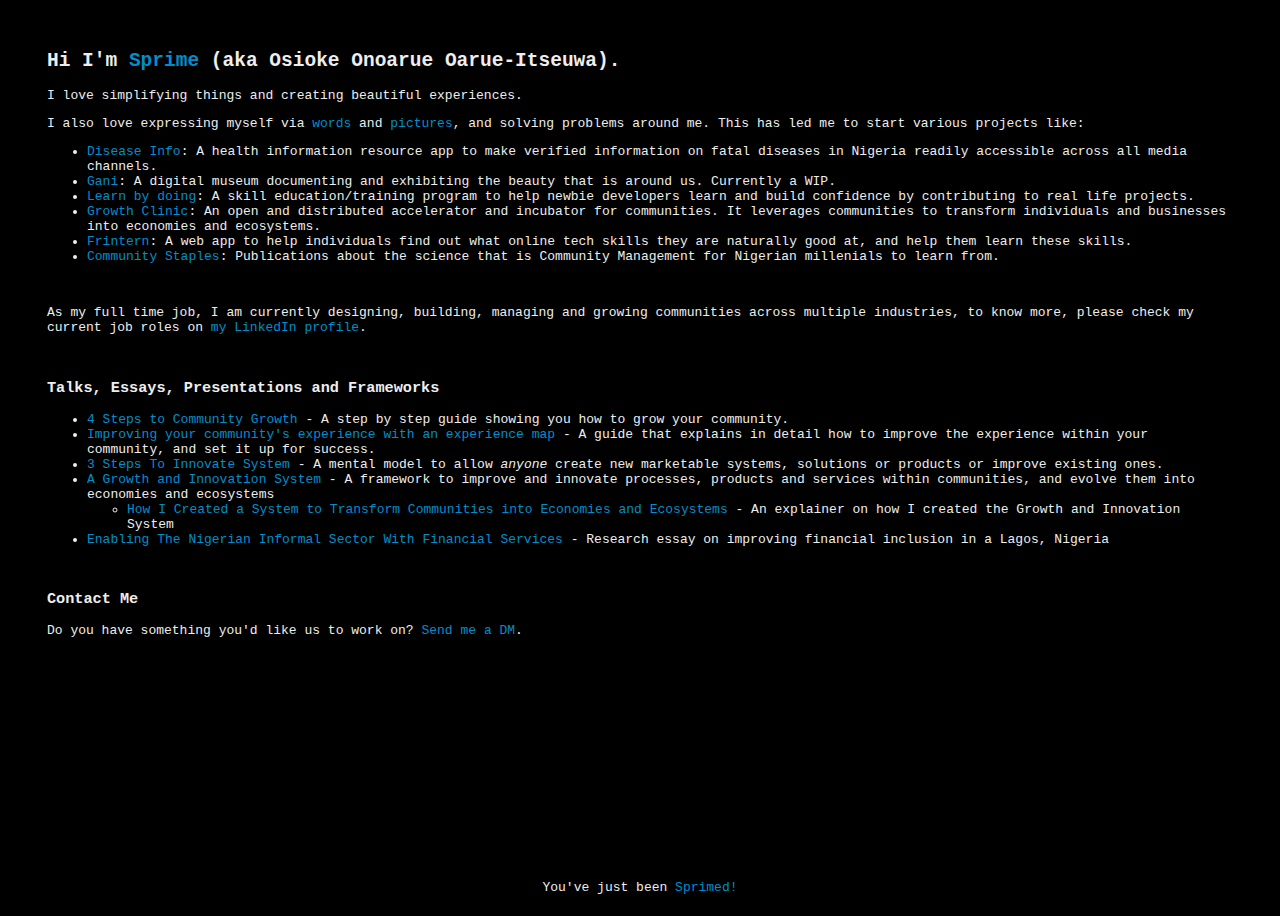
==== index.html @ 9dc29314 "Update info on Gani" ====
<!DOCTYPE html>
<html lang="en">

<head>
    <meta charset="UTF-8">
    <title>Hello World | I'm Sprime</title>
    <link rel="stylesheet" type="text/css" href="css/style.css">
    <meta name="viewport" content="width=device-width, initial-scale=1">
    <meta name="description" content="A Nigerian who enjoys simplifying things and creating beautiful experiences.">
</head>

<body>
    <div class="body">
        <section>
            <header>
                <h2>Hi I'm <a href="about-sprime.html">Sprime</a> (aka Osioke Onoarue Oarue-Itseuwa).
                </h2>
                <p>I love simplifying things and creating beautiful experiences.</p>
            </header>
            <div class="blurb">
                <p>
                    I also love expressing myself via <a href="https://medium.com/@osioke" title="Osioke on Medium" target="_blank">words</a> and <a href="https://instagram.com/osioke_" title="Osioke on Instagram" target="_blank">pictures</a>, and solving problems around me. This has led me to start various projects like: </p> 
                <ul>
                    <li> <a href="https://disease-info.herokuapp.com/" target="_blank">Disease Info</a>: A health information resource app to make verified information on fatal diseases in Nigeria readily accessible across all media channels.</li> 
                    <li> <a href="https://www.instagram.com/ganinigeria/"target="_blank">Gani</a>: A digital museum documenting and exhibiting the beauty that is around us. Currently a WIP.</li>
                    <li> <a href="http://osioke.com/learnbydoing/" target="_blank">Learn by doing</a>: A skill education/training program to help newbie developers learn and build confidence by contributing to real life projects.</li> 
                    <li> <a href="https://community.growthclinic.xyz/" target="_blank">Growth Clinic</a>: An open and distributed accelerator and incubator for communities. It leverages communities to transform individuals and businesses into economies and ecosystems.</li> 
                    <li> <a href="https://medium.com/frintern/meet-frintern-a-better-way-to-start-and-grow-in-a-career-you-love-4509754b48ee" target="_blank">Frintern</a>: A web app to help individuals find out what online tech skills they are naturally good at, and help them learn these skills.</li>
                    <li> <a href="https://communitystaples.substack.com" target="_blank">Community Staples</a>: Publications about the science that is Community Management for Nigerian millenials to learn from.</li>
                </ul>
                <br>
                <p>
                    As my full time job, I am currently designing, building, managing and growing communities across multiple industries, to know more, please check my current job roles on <a href="https://www.linkedin.com/in/osiokeitseuwa/"
                        title="Osioke Itseuwa on LinkedIn" target="_blank">my LinkedIn profile</a>.
                </p>
                <br>
                <section>
                    <h3>
                        Talks, Essays, Presentations and Frameworks
                    </h3>
                    <ul>
                        <li> <a href="https://communitystaples.substack.com/p/how-to-start-and-grow-a-community?s=w" title="An article on the 4 steps to growing your community" target="_blank">4 Steps to Community Growth</a> - A step by step guide showing you how to grow your community. </li>
                        <li> <a href="https://communitystaples.substack.com/p/improve-customer-community-experience?s=w" title="An article on how to improve your community's experience using an experience map" target="_blank">Improving your community's experience with an experience map</a> - A guide that explains in detail how to improve the experience within your community, and set it up for success. </li>
                        <li> <a href="http://bit.ly/3Steps2Innovation" title="Slides on The 3 Steps To Innovate System" target="_blank">3 Steps To Innovate System</a> - A mental model to allow <em>anyone</em> create new marketable systems, solutions or products or improve existing ones. </li>
                        <li> <a href="https://speakerdeck.com/osioke/growth-clinics-growth-and-innovation-system" title="Slides on the Growth and Innovation System" target="_blank">A Growth and Innovation System</a> - A framework to improve and innovate processes, products and services within communities, and evolve them into economies and ecosystems </li>
                        <ul>
                            <li> <a href="https://communitystaples.substack.com/p/how-i-created-a-system-to-transform?s=w" title="An explainer on how I created the Growth and Innovation System" target="_blank">How I Created a System to Transform Communities into Economies and Ecosystems</a> - An explainer on how I created the Growth and Innovation System </li>
                        </ul>
                        <li> <a href="https://spracks.com/enabling-the-nigerian-informal-sector-with-financial-services-7d1f6df7831f" title="Research essay on Enabling The Nigerian Informal Sector With Financial Services" target="_blank">Enabling The Nigerian Informal Sector With Financial Services</a> - Research essay on improving financial inclusion in a Lagos, Nigeria </li>
                    </ul>
                </section>
                <br>
                <section>
                    <h3>Contact Me</h3>
                    <p>Do you have something you'd like us to work on? <a href="http://bit.ly/dm-sprime" title="Contact Me" target="_blank">Send me a DM</a>.</p>
                </section>
            </div>
        </section>
    </div>
    <footer>
        <p>You've just been <a href="https://osioke.com">Sprimed!</a></p>
    </footer>
</body>

</html>
---- css/style.css ----
html, body {
  font-family: monospace;
  display: flex;
  min-height: 100vh;
  flex-flow: column;
  background-color: black;
  color: #eeeeee;
}

.body {
  flex: 1;
  margin: 2rem 3rem;
}

input {
  font-family: monospace;
}

fieldset {
  display: inline-flex;
}

footer {
  flex: 0;
  align-self: center;
}

.aboutMe {
  margin-top: 0px;
}

a {
  text-decoration: none;
}

a:link {
  color:#008ecc;
}

a:visited {
  color: gray;
}

a:hover {
  color: white;
}
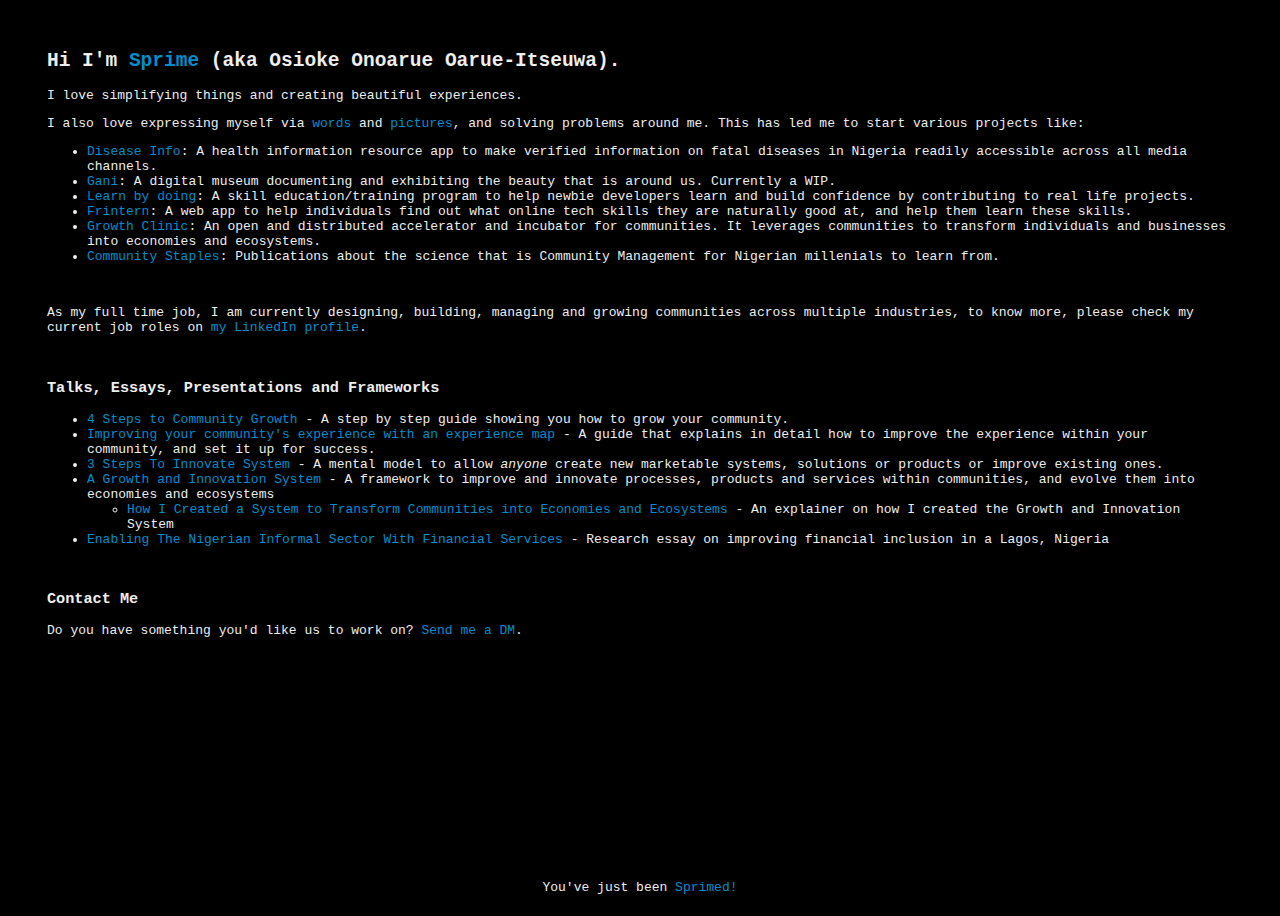
==== commit 0da357ac: "Update project list arrangement" ====
--- a/index.html
+++ b/index.html
@@ -24,8 +24,8 @@
                     <li> <a href="https://disease-info.herokuapp.com/" target="_blank">Disease Info</a>: A health information resource app to make verified information on fatal diseases in Nigeria readily accessible across all media channels.</li> 
                     <li> <a href="https://www.instagram.com/ganinigeria/"target="_blank">Gani</a>: A digital museum documenting and exhibiting the beauty that is around us. Currently a WIP.</li>
                     <li> <a href="http://osioke.com/learnbydoing/" target="_blank">Learn by doing</a>: A skill education/training program to help newbie developers learn and build confidence by contributing to real life projects.</li> 
+                    <li> <a href="https://medium.com/frintern/meet-frintern-a-better-way-to-start-and-grow-in-a-career-you-love-4509754b48ee" target="_blank">Frintern</a>: A web app to help individuals find out what online tech skills they are naturally good at, and help them learn these skills.</li>
                     <li> <a href="https://community.growthclinic.xyz/" target="_blank">Growth Clinic</a>: An open and distributed accelerator and incubator for communities. It leverages communities to transform individuals and businesses into economies and ecosystems.</li> 
-                    <li> <a href="https://medium.com/frintern/meet-frintern-a-better-way-to-start-and-grow-in-a-career-you-love-4509754b48ee" target="_blank">Frintern</a>: A web app to help individuals find out what online tech skills they are naturally good at, and help them learn these skills.</li>
                     <li> <a href="https://communitystaples.substack.com" target="_blank">Community Staples</a>: Publications about the science that is Community Management for Nigerian millenials to learn from.</li>
                 </ul>
                 <br>
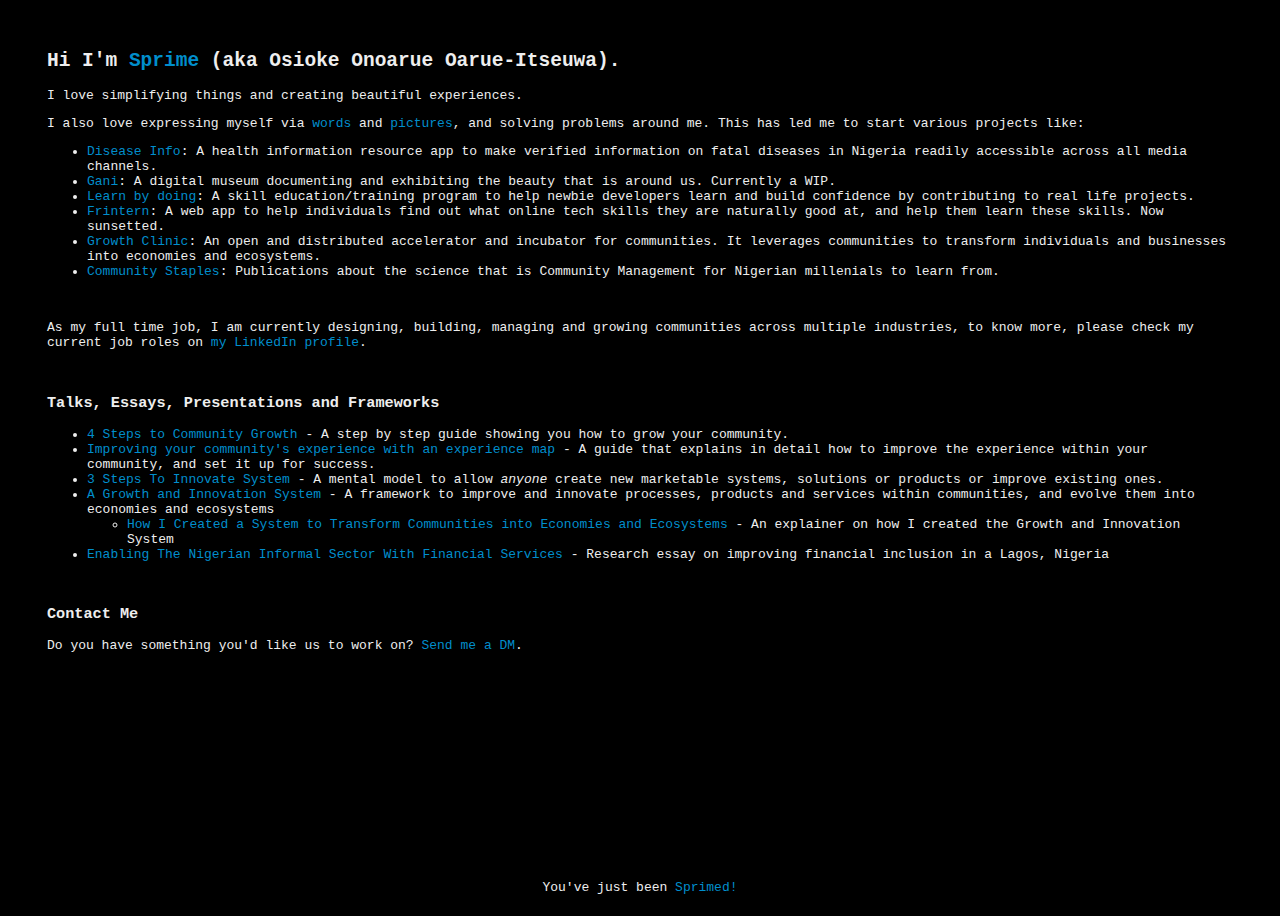
==== commit 0ea6ac20: "Update info on frintern project" ====
--- a/index.html
+++ b/index.html
@@ -24,7 +24,7 @@
                     <li> <a href="https://disease-info.herokuapp.com/" target="_blank">Disease Info</a>: A health information resource app to make verified information on fatal diseases in Nigeria readily accessible across all media channels.</li> 
                     <li> <a href="https://www.instagram.com/ganinigeria/"target="_blank">Gani</a>: A digital museum documenting and exhibiting the beauty that is around us. Currently a WIP.</li>
                     <li> <a href="http://osioke.com/learnbydoing/" target="_blank">Learn by doing</a>: A skill education/training program to help newbie developers learn and build confidence by contributing to real life projects.</li> 
-                    <li> <a href="https://medium.com/frintern/meet-frintern-a-better-way-to-start-and-grow-in-a-career-you-love-4509754b48ee" target="_blank">Frintern</a>: A web app to help individuals find out what online tech skills they are naturally good at, and help them learn these skills.</li>
+                    <li> <a href="https://medium.com/frintern/meet-frintern-a-better-way-to-start-and-grow-in-a-career-you-love-4509754b48ee" target="_blank">Frintern</a>: A web app to help individuals find out what online tech skills they are naturally good at, and help them learn these skills. Now sunsetted.</li>
                     <li> <a href="https://community.growthclinic.xyz/" target="_blank">Growth Clinic</a>: An open and distributed accelerator and incubator for communities. It leverages communities to transform individuals and businesses into economies and ecosystems.</li> 
                     <li> <a href="https://communitystaples.substack.com" target="_blank">Community Staples</a>: Publications about the science that is Community Management for Nigerian millenials to learn from.</li>
                 </ul>
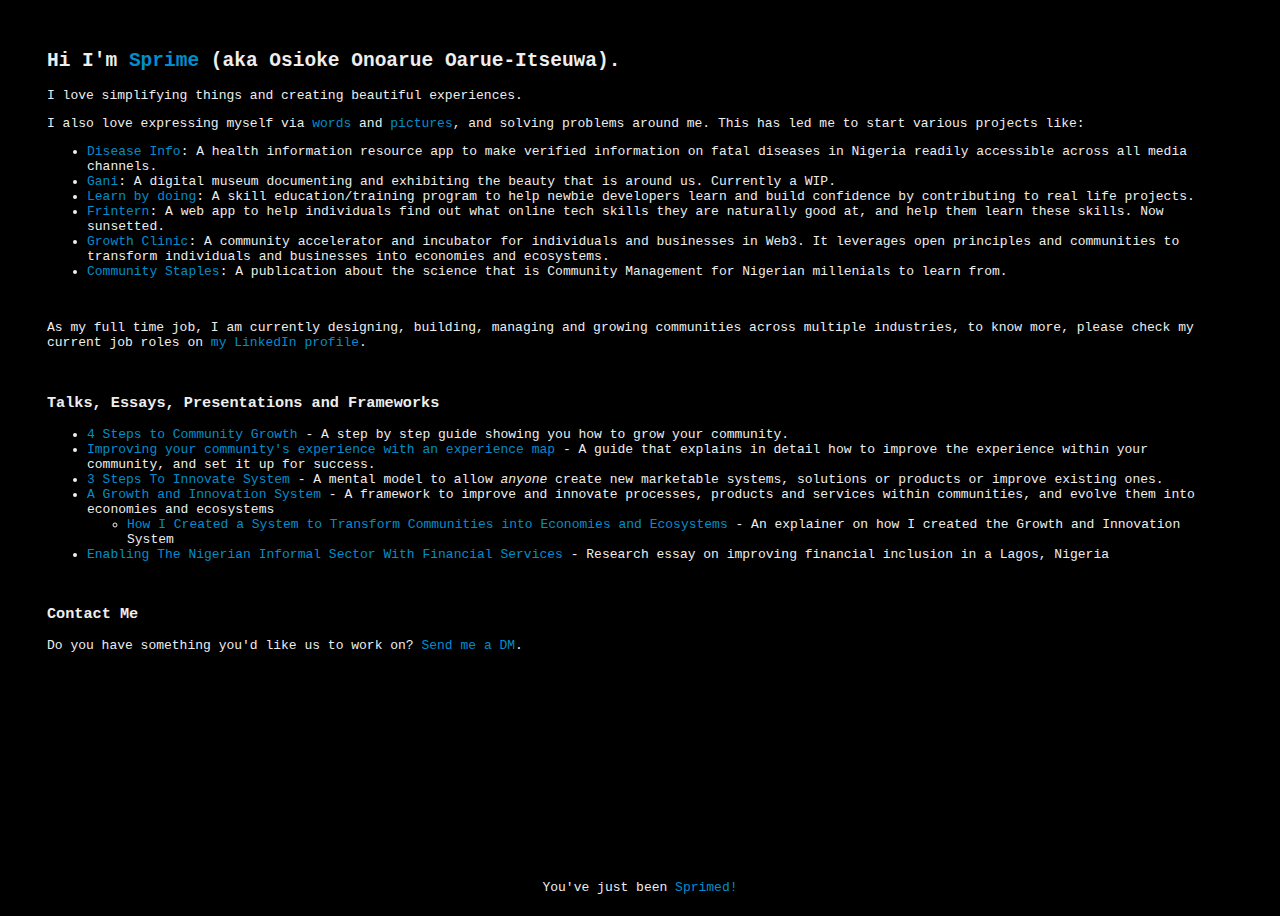
==== commit 7aceb7a8: "Update info on GC and CS" ====
--- a/index.html
+++ b/index.html
@@ -25,8 +25,8 @@
                     <li> <a href="https://www.instagram.com/ganinigeria/"target="_blank">Gani</a>: A digital museum documenting and exhibiting the beauty that is around us. Currently a WIP.</li>
                     <li> <a href="http://osioke.com/learnbydoing/" target="_blank">Learn by doing</a>: A skill education/training program to help newbie developers learn and build confidence by contributing to real life projects.</li> 
                     <li> <a href="https://medium.com/frintern/meet-frintern-a-better-way-to-start-and-grow-in-a-career-you-love-4509754b48ee" target="_blank">Frintern</a>: A web app to help individuals find out what online tech skills they are naturally good at, and help them learn these skills. Now sunsetted.</li>
-                    <li> <a href="https://community.growthclinic.xyz/" target="_blank">Growth Clinic</a>: An open and distributed accelerator and incubator for communities. It leverages communities to transform individuals and businesses into economies and ecosystems.</li> 
-                    <li> <a href="https://communitystaples.substack.com" target="_blank">Community Staples</a>: Publications about the science that is Community Management for Nigerian millenials to learn from.</li>
+                    <li> <a href="https://community.growthclinic.xyz/" target="_blank">Growth Clinic</a>: A community accelerator and incubator for individuals and businesses in Web3. It leverages open principles and communities to transform individuals and businesses into economies and ecosystems.</li> 
+                    <li> <a href="https://communitystaples.substack.com" target="_blank">Community Staples</a>: A publication about the science that is Community Management for Nigerian millenials to learn from.</li>
                 </ul>
                 <br>
                 <p>
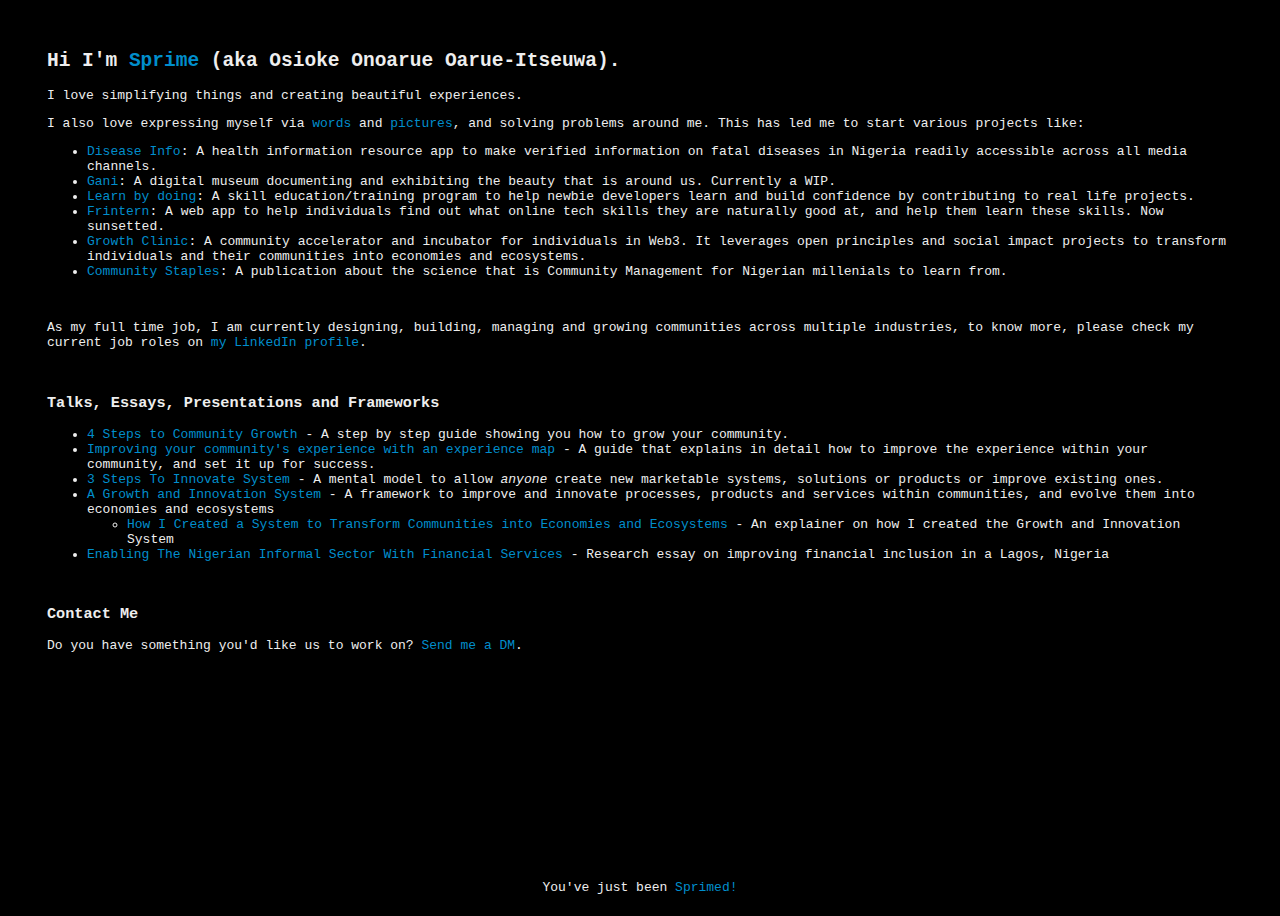
==== commit b7ff5971: "Update info on Growth Clinic" ====
--- a/index.html
+++ b/index.html
@@ -25,7 +25,7 @@
                     <li> <a href="https://www.instagram.com/ganinigeria/"target="_blank">Gani</a>: A digital museum documenting and exhibiting the beauty that is around us. Currently a WIP.</li>
                     <li> <a href="http://osioke.com/learnbydoing/" target="_blank">Learn by doing</a>: A skill education/training program to help newbie developers learn and build confidence by contributing to real life projects.</li> 
                     <li> <a href="https://medium.com/frintern/meet-frintern-a-better-way-to-start-and-grow-in-a-career-you-love-4509754b48ee" target="_blank">Frintern</a>: A web app to help individuals find out what online tech skills they are naturally good at, and help them learn these skills. Now sunsetted.</li>
-                    <li> <a href="https://community.growthclinic.xyz/" target="_blank">Growth Clinic</a>: A community accelerator and incubator for individuals and businesses in Web3. It leverages open principles and communities to transform individuals and businesses into economies and ecosystems.</li> 
+                    <li> <a href="https://community.growthclinic.xyz/" target="_blank">Growth Clinic</a>: A community accelerator and incubator for individuals in Web3. It leverages open principles and social impact projects to transform individuals and their communities into economies and ecosystems.</li> 
                     <li> <a href="https://communitystaples.substack.com" target="_blank">Community Staples</a>: A publication about the science that is Community Management for Nigerian millenials to learn from.</li>
                 </ul>
                 <br>
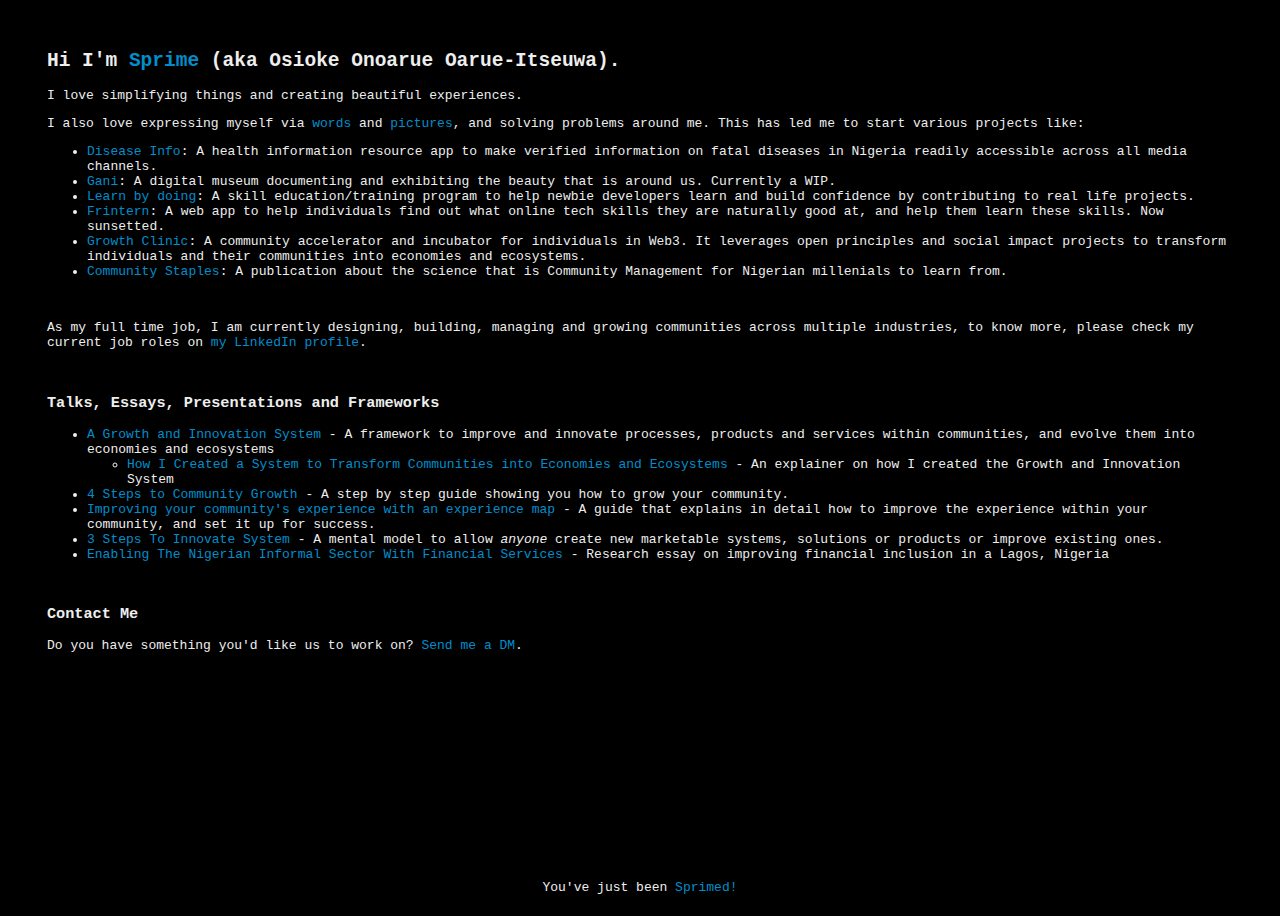
==== commit cb851449: "Re-arrange the flow of my talks and essays" ====
--- a/index.html
+++ b/index.html
@@ -39,13 +39,13 @@
                         Talks, Essays, Presentations and Frameworks
                     </h3>
                     <ul>
-                        <li> <a href="https://communitystaples.substack.com/p/how-to-start-and-grow-a-community?s=w" title="An article on the 4 steps to growing your community" target="_blank">4 Steps to Community Growth</a> - A step by step guide showing you how to grow your community. </li>
-                        <li> <a href="https://communitystaples.substack.com/p/improve-customer-community-experience?s=w" title="An article on how to improve your community's experience using an experience map" target="_blank">Improving your community's experience with an experience map</a> - A guide that explains in detail how to improve the experience within your community, and set it up for success. </li>
-                        <li> <a href="http://bit.ly/3Steps2Innovation" title="Slides on The 3 Steps To Innovate System" target="_blank">3 Steps To Innovate System</a> - A mental model to allow <em>anyone</em> create new marketable systems, solutions or products or improve existing ones. </li>
                         <li> <a href="https://speakerdeck.com/osioke/growth-clinics-growth-and-innovation-system" title="Slides on the Growth and Innovation System" target="_blank">A Growth and Innovation System</a> - A framework to improve and innovate processes, products and services within communities, and evolve them into economies and ecosystems </li>
                         <ul>
                             <li> <a href="https://communitystaples.substack.com/p/how-i-created-a-system-to-transform?s=w" title="An explainer on how I created the Growth and Innovation System" target="_blank">How I Created a System to Transform Communities into Economies and Ecosystems</a> - An explainer on how I created the Growth and Innovation System </li>
                         </ul>
+                        <li> <a href="https://communitystaples.substack.com/p/how-to-start-and-grow-a-community?s=w" title="An article on the 4 steps to growing your community" target="_blank">4 Steps to Community Growth</a> - A step by step guide showing you how to grow your community. </li>
+                        <li> <a href="https://communitystaples.substack.com/p/improve-customer-community-experience?s=w" title="An article on how to improve your community's experience using an experience map" target="_blank">Improving your community's experience with an experience map</a> - A guide that explains in detail how to improve the experience within your community, and set it up for success. </li>
+                        <li> <a href="http://bit.ly/3Steps2Innovation" title="Slides on The 3 Steps To Innovate System" target="_blank">3 Steps To Innovate System</a> - A mental model to allow <em>anyone</em> create new marketable systems, solutions or products or improve existing ones. </li>
                         <li> <a href="https://spracks.com/enabling-the-nigerian-informal-sector-with-financial-services-7d1f6df7831f" title="Research essay on Enabling The Nigerian Informal Sector With Financial Services" target="_blank">Enabling The Nigerian Informal Sector With Financial Services</a> - Research essay on improving financial inclusion in a Lagos, Nigeria </li>
                     </ul>
                 </section>
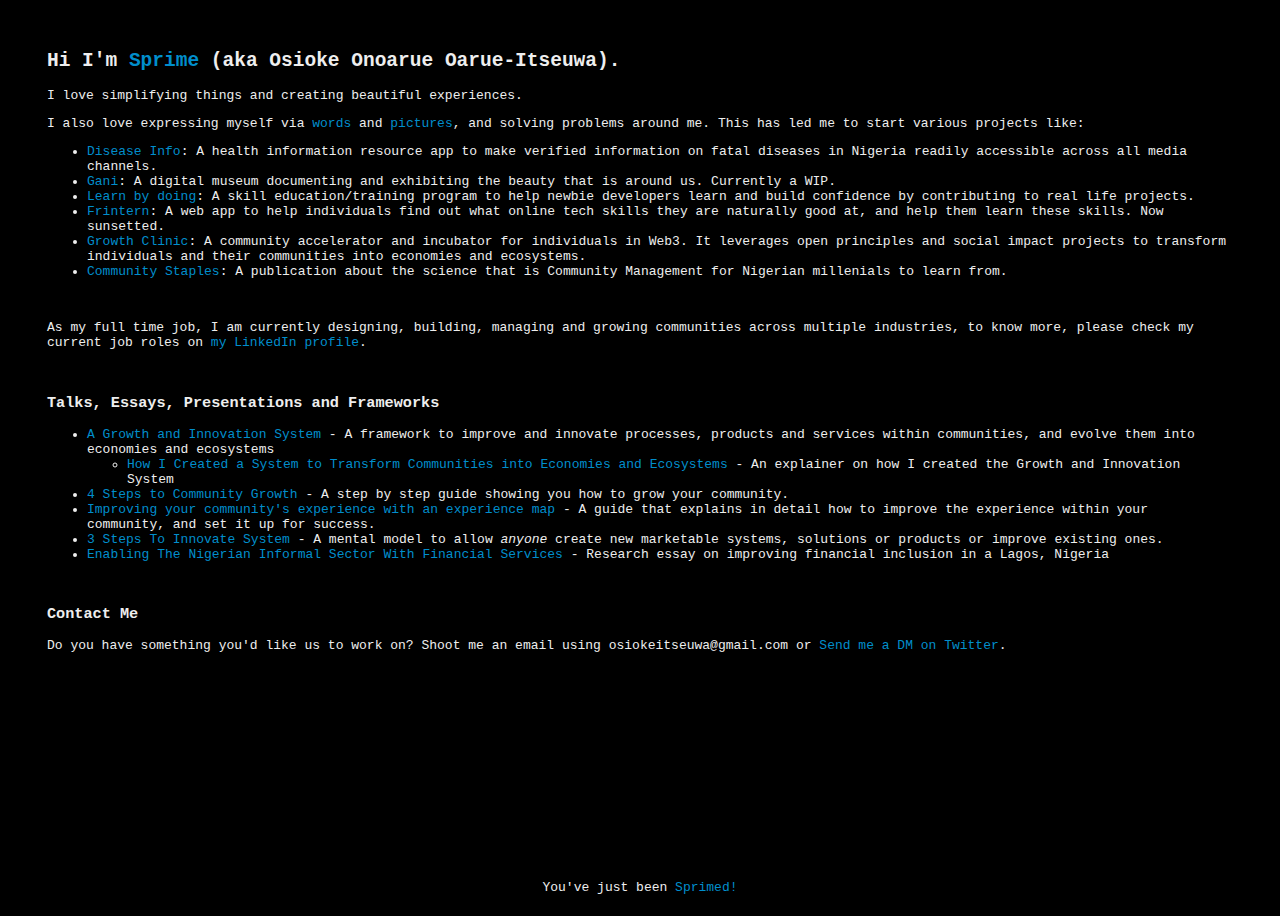
==== commit c52c03e4: "Add email" ====
--- a/index.html
+++ b/index.html
@@ -52,7 +52,7 @@
                 <br>
                 <section>
                     <h3>Contact Me</h3>
-                    <p>Do you have something you'd like us to work on? <a href="http://bit.ly/dm-sprime" title="Contact Me" target="_blank">Send me a DM</a>.</p>
+                    <p>Do you have something you'd like us to work on? Shoot me an email using osiokeitseuwa@gmail.com or <a href="http://bit.ly/dm-sprime" title="Contact Me" target="_blank">Send me a DM on Twitter</a>.</p>
                 </section>
             </div>
         </section>
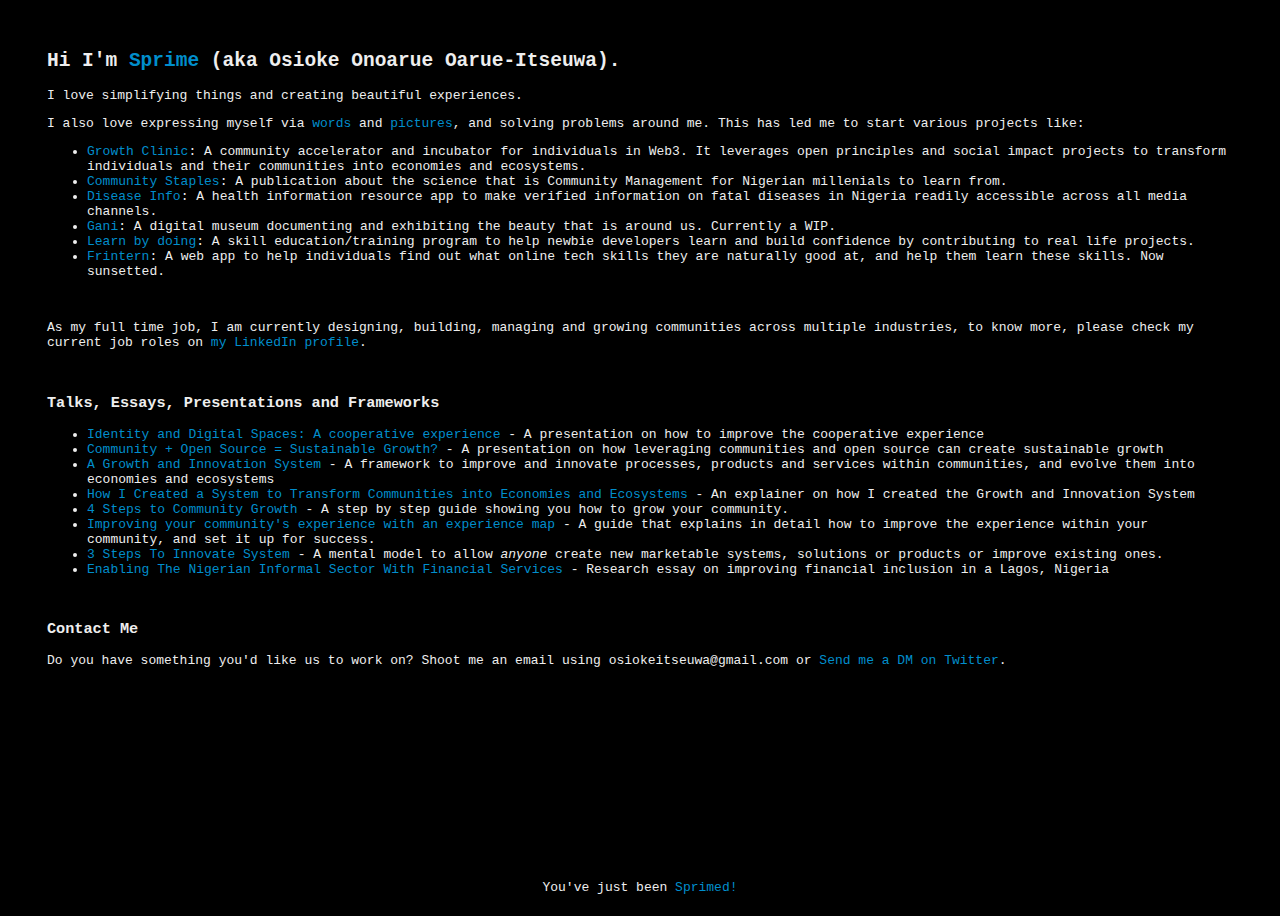
==== commit bb86702e: "Update talks and reaarange projects" ====
--- a/index.html
+++ b/index.html
@@ -21,12 +21,12 @@
                 <p>
                     I also love expressing myself via <a href="https://medium.com/@osioke" title="Osioke on Medium" target="_blank">words</a> and <a href="https://instagram.com/osioke_" title="Osioke on Instagram" target="_blank">pictures</a>, and solving problems around me. This has led me to start various projects like: </p> 
                 <ul>
+                    <li> <a href="https://community.growthclinic.xyz/" target="_blank">Growth Clinic</a>: A community accelerator and incubator for individuals in Web3. It leverages open principles and social impact projects to transform individuals and their communities into economies and ecosystems.</li> 
+                    <li> <a href="https://communitystaples.substack.com" target="_blank">Community Staples</a>: A publication about the science that is Community Management for Nigerian millenials to learn from.</li>
                     <li> <a href="https://disease-info.herokuapp.com/" target="_blank">Disease Info</a>: A health information resource app to make verified information on fatal diseases in Nigeria readily accessible across all media channels.</li> 
                     <li> <a href="https://www.instagram.com/ganinigeria/"target="_blank">Gani</a>: A digital museum documenting and exhibiting the beauty that is around us. Currently a WIP.</li>
                     <li> <a href="http://osioke.com/learnbydoing/" target="_blank">Learn by doing</a>: A skill education/training program to help newbie developers learn and build confidence by contributing to real life projects.</li> 
                     <li> <a href="https://medium.com/frintern/meet-frintern-a-better-way-to-start-and-grow-in-a-career-you-love-4509754b48ee" target="_blank">Frintern</a>: A web app to help individuals find out what online tech skills they are naturally good at, and help them learn these skills. Now sunsetted.</li>
-                    <li> <a href="https://community.growthclinic.xyz/" target="_blank">Growth Clinic</a>: A community accelerator and incubator for individuals in Web3. It leverages open principles and social impact projects to transform individuals and their communities into economies and ecosystems.</li> 
-                    <li> <a href="https://communitystaples.substack.com" target="_blank">Community Staples</a>: A publication about the science that is Community Management for Nigerian millenials to learn from.</li>
                 </ul>
                 <br>
                 <p>
@@ -39,10 +39,10 @@
                         Talks, Essays, Presentations and Frameworks
                     </h3>
                     <ul>
+                        <li> <a href="https://rsdsymposium.org/identity-and-digital-spaces-a-cooperative-experience/" title="Presentation on Identity and Digital Spaces: A cooperative experience" target="_blank">Identity and Digital Spaces: A cooperative experience</a> - A presentation on how to improve the cooperative experience </li>
+                        <li> <a href="https://docs.google.com/presentation/u/0/d/1aAfObVQumSAdIMHv5vSDYCfEnbmsXMct2VH6TlgahCg/edit" title="Slides on Community + Open Source = Sustainable Growth?" target="_blank">Community + Open Source = Sustainable Growth?</a> - A presentation on how leveraging communities and open source can create sustainable growth </li>
                         <li> <a href="https://speakerdeck.com/osioke/growth-clinics-growth-and-innovation-system" title="Slides on the Growth and Innovation System" target="_blank">A Growth and Innovation System</a> - A framework to improve and innovate processes, products and services within communities, and evolve them into economies and ecosystems </li>
-                        <ul>
-                            <li> <a href="https://communitystaples.substack.com/p/how-i-created-a-system-to-transform?s=w" title="An explainer on how I created the Growth and Innovation System" target="_blank">How I Created a System to Transform Communities into Economies and Ecosystems</a> - An explainer on how I created the Growth and Innovation System </li>
-                        </ul>
+                        <li> <a href="https://communitystaples.substack.com/p/how-i-created-a-system-to-transform?s=w" title="An explainer on how I created the Growth and Innovation System" target="_blank">How I Created a System to Transform Communities into Economies and Ecosystems</a> - An explainer on how I created the Growth and Innovation System </li>
                         <li> <a href="https://communitystaples.substack.com/p/how-to-start-and-grow-a-community?s=w" title="An article on the 4 steps to growing your community" target="_blank">4 Steps to Community Growth</a> - A step by step guide showing you how to grow your community. </li>
                         <li> <a href="https://communitystaples.substack.com/p/improve-customer-community-experience?s=w" title="An article on how to improve your community's experience using an experience map" target="_blank">Improving your community's experience with an experience map</a> - A guide that explains in detail how to improve the experience within your community, and set it up for success. </li>
                         <li> <a href="http://bit.ly/3Steps2Innovation" title="Slides on The 3 Steps To Innovate System" target="_blank">3 Steps To Innovate System</a> - A mental model to allow <em>anyone</em> create new marketable systems, solutions or products or improve existing ones. </li>
